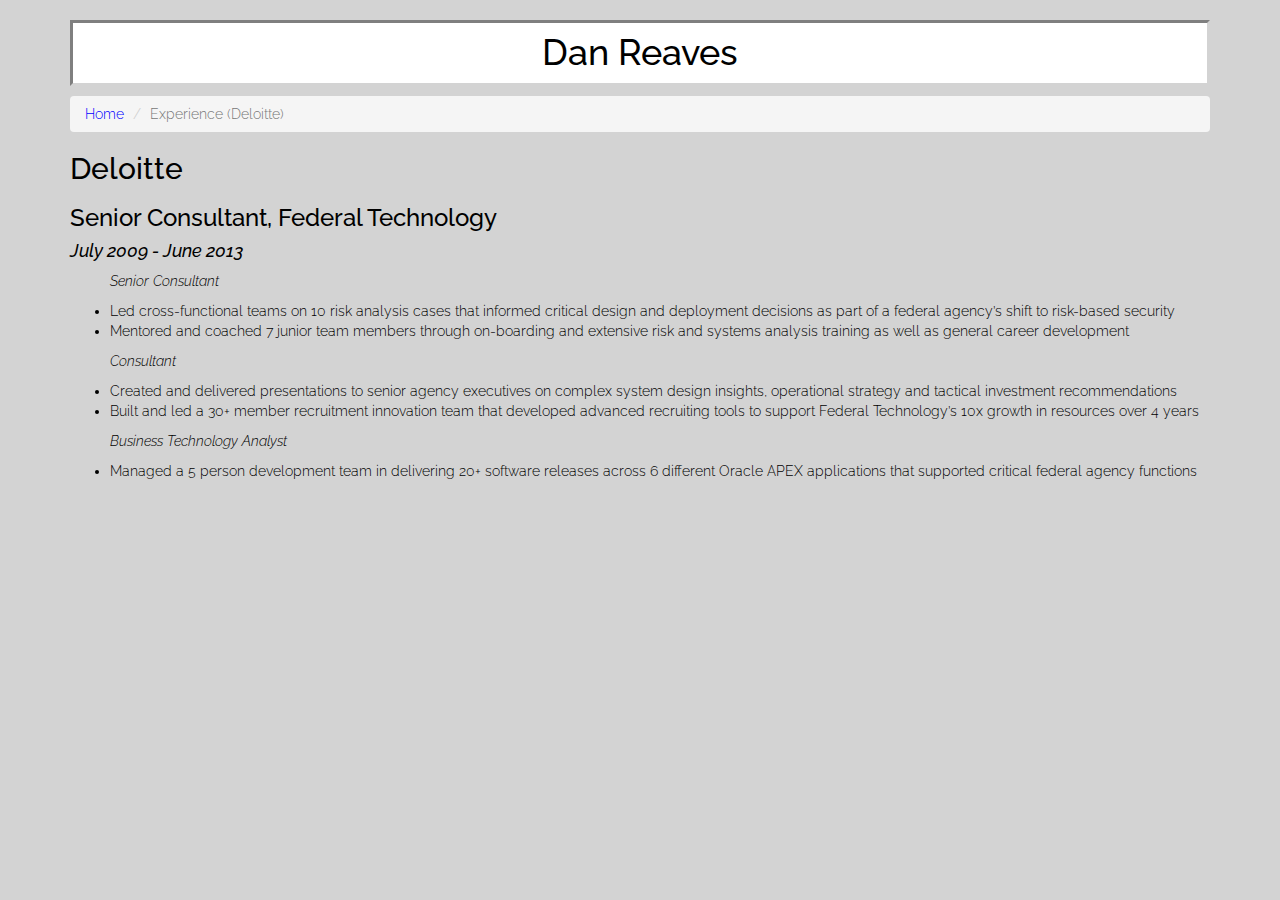
==== deloitte_exp.html @ 37b5d73b "Week 3 HW" ====
<!DOCTYPE html>
<html>
<head>
  <title>Dan Reaves, Deloitte</title>
  <meta charset="UTF-8">

  <!-- Adding Bootstrap CSS links -->
  <link rel="stylesheet" href="http://maxcdn.bootstrapcdn.com/bootstrap/3.2.0/css/bootstrap.min.css">
  <script src="http://ajax.googleapis.com/ajax/libs/jquery/1.11.1/jquery.min.js"></script>
  <script src="http://maxcdn.bootstrapcdn.com/bootstrap/3.2.0/js/bootstrap.min.js"></script>

  <link rel="stylesheet" type="text/css" href="stylesheets/resume_style.css">
  <link href='http://fonts.googleapis.com/css?family=Raleway' rel='stylesheet' type='text/css'>
  <link href="http://maxcdn.bootstrapcdn.com/font-awesome/4.2.0/css/font-awesome.min.css" rel="stylesheet">
</head>
<body>

  <div class="container">

    <h1>Dan Reaves</h1>

    <ol class="breadcrumb">
      <li><a href="resume_home.html">Home</a></li>
      <li class="active">Experience (Deloitte)</li>
    </ol>

    <h2>Deloitte</h2>
    <h3>Senior Consultant, Federal Technology</h3>
    <h4><i>July 2009 - June 2013</i></h4>
    <ul>
      <p><i>Senior Consultant</i></p>
      <li>Led cross-functional teams on 10 risk analysis cases that informed critical design and deployment decisions as part of a federal agency’s shift to risk-based security</li>
      <li>Mentored and coached 7 junior team members through on-boarding and extensive risk and systems analysis training as well as general career development</li>
      <p></p>
      <p><i>Consultant</i></p>
      <li>Created and delivered presentations to senior agency executives on complex system design insights, operational strategy and tactical investment recommendations</li>
      <li>Built and led a 30+ member recruitment innovation team that developed advanced recruiting tools to support Federal Technology’s 10x growth in resources over 4 years</li>
      <p></p>
      <p><i>Business Technology Analyst</i></p>
      <li>Managed a 5 person development team in delivering 20+ software releases across 6 different Oracle APEX applications that supported critical federal agency functions</li>
    </ul>

  </div>
</body>
</html>
---- stylesheets/resume_style.css ----
body {
  font-family: 'Raleway', 'helvetica neue', arial, sans-serif;
  font-weight: 300;
  /*font-size: ;*/
  color: black;
  /*background: url(../images/grey_wall.jpg) repeat;*/
  background: lightgray;
}

/*Changing or overriding basic Bootstrap styling*/
/*.navbar {
	font-family: ;
	font-size: ;
}*/

/*Specifically overriding a Bootstrap element like hover*/
/*.navbar .navbar-brand:hover {
	color: ;
}*/

a {
	color: blue;
}

a:hover {
	color: green;
}

h1 {
	border: lightgray;
	border-style: inset;
	background-color: white;
	padding-top: 10px;
	padding-bottom: 10px;
	text-align: center;
	vertical-align: middle;
}

#small_tag {
	font-size: 80%;
}

#summary {
	line-height: 1.5;
}

/*#wrapper {
  width: 960px;
  margin: 20px auto;
}*/

#exp_links {
	width: 75%;
	height: 50px;
	box-shadow: 10px 10px 5px #888888;
}

#social_media {
	margin-left: 10px;
	margin-right: 10px;
}
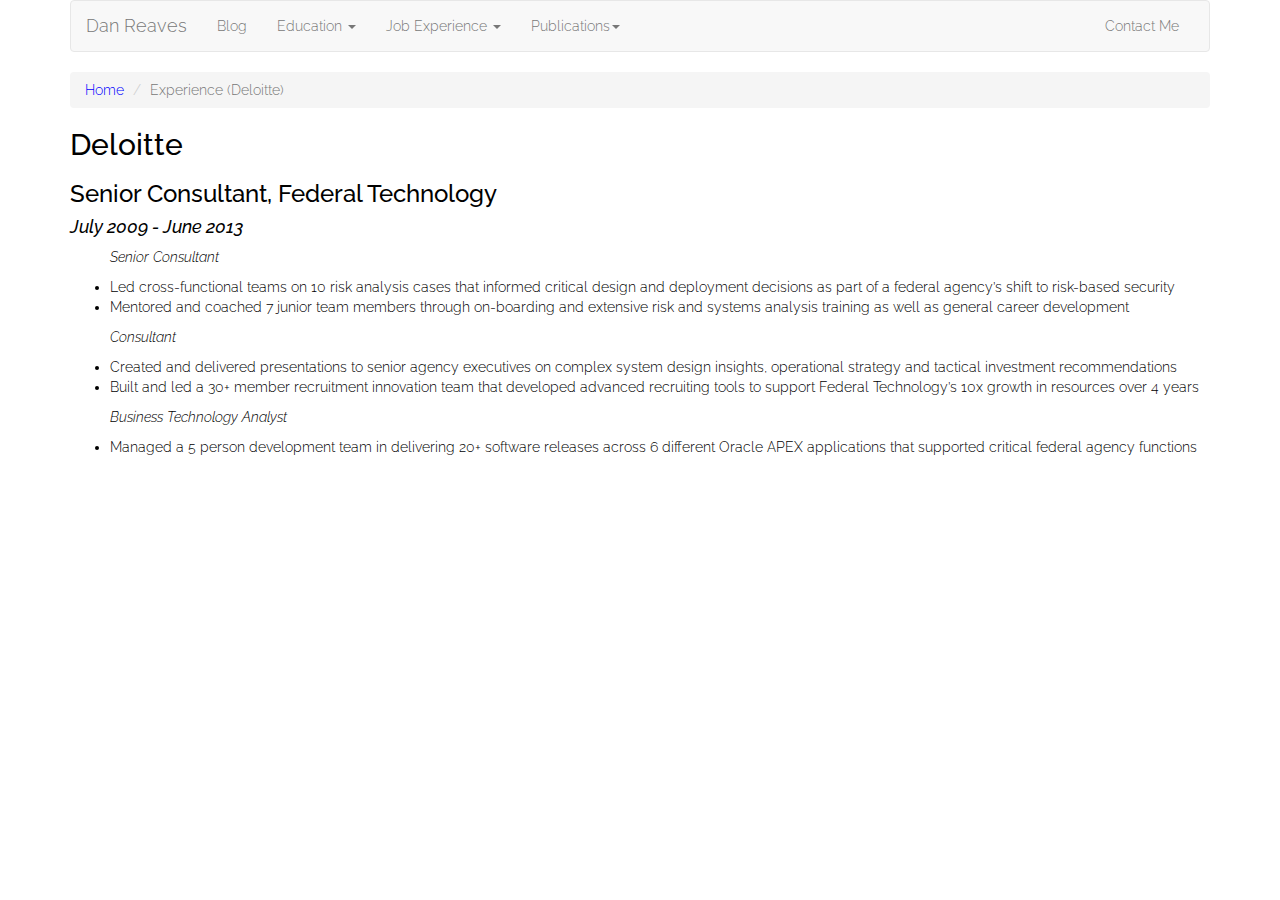
==== commit 83df13a5: "Final Project Submission" ====
--- a/deloitte_exp.html
+++ b/deloitte_exp.html
@@ -17,10 +17,56 @@
 
   <div class="container">
 
-    <h1>Dan Reaves</h1>
+  <nav class="navbar navbar-default">
+    <div class="container-fluid">
+      <!-- Brand and toggle get grouped for better mobile display -->
+      <div class="navbar-header">
+        <button type="button" class="navbar-toggle collapsed" data-toggle="collapse" data-target="#bs-example-navbar-collapse-1">
+          <span class="sr-only">Toggle navigation</span>
+          <span class="icon-bar"></span>
+          <span class="icon-bar"></span>
+          <span class="icon-bar"></span>
+        </button>
+        <a class="navbar-brand" href="index.html">Dan Reaves</a>
+      </div>
+
+      <!-- Collect the nav links, forms, and other content for toggling -->
+      <div class="collapse navbar-collapse" id="bs-example-navbar-collapse-1">
+        <ul class="nav navbar-nav">
+          <li><a href="http://thedrivesports.com">Blog</a></li>
+          <li class="dropdown">
+            <a href="#" class="dropdown-toggle" data-toggle="dropdown" role="button" aria-expanded="false">Education <span class="caret"></span></a>
+            <ul class="dropdown-menu" role="menu">
+              <li><a href="kellogg_edu.html">Graduate (MBA)</a></li>
+              <li><a href="uva_edu.html">Undergraduate</a></li>
+            </ul>
+          </li>
+          <li class="dropdown">
+            <a href="#" class="dropdown-toggle" data-toggle="dropdown" role="button" aria-expanded="false">Job Experience <span class="caret"></span></a>
+            <ul class="dropdown-menu" role="menu">
+              <li><a href="nike_exp.html">Nike</a></li>
+              <li><a href="nascar_exp.html">NASCAR</a></li>
+              <li><a href="intersport_exp.html">Intersport</a></li>
+              <li class="divider"></li>
+              <li><a href="deloitte_exp.html">Deloitte</a></li>
+            </ul>
+          </li>
+          <li class="dropdown">
+            <a href="#" class="dropdown-toggle" data-toggle="dropdown" role="button" aria-expanded="false">Publications<span class="caret"></span></a>
+            <ul class="dropdown-menu" role="menu">
+              <li><a href="http://www.slideshare.net/slideshow/embed_code/44334738">MIT SSAC 2014</a></li>
+            </ul>
+          </li>
+        </ul>
+        <ul class="nav navbar-nav navbar-right">
+          <li><a href="contact_me.html">Contact Me</a></li>
+        </ul>
+      </div><!-- /.navbar-collapse -->
+    </div><!-- /.container-fluid -->
+  </nav>
 
     <ol class="breadcrumb">
-      <li><a href="resume_home.html">Home</a></li>
+      <li><a href="index.html">Home</a></li>
       <li class="active">Experience (Deloitte)</li>
     </ol>
 
--- a/stylesheets/resume_style.css
+++ b/stylesheets/resume_style.css
@@ -4,19 +4,8 @@
   /*font-size: ;*/
   color: black;
   /*background: url(../images/grey_wall.jpg) repeat;*/
-  background: lightgray;
+  background: white;
 }
-
-/*Changing or overriding basic Bootstrap styling*/
-/*.navbar {
-	font-family: ;
-	font-size: ;
-}*/
-
-/*Specifically overriding a Bootstrap element like hover*/
-/*.navbar .navbar-brand:hover {
-	color: ;
-}*/
 
 a {
 	color: blue;
@@ -27,13 +16,8 @@
 }
 
 h1 {
-	border: lightgray;
-	border-style: inset;
-	background-color: white;
-	padding-top: 10px;
-	padding-bottom: 10px;
-	text-align: center;
 	vertical-align: middle;
+	font-size: 30px;
 }
 
 #small_tag {
@@ -42,6 +26,11 @@
 
 #summary {
 	line-height: 1.5;
+}
+
+#profile_pic {
+	width: 100%;
+	height: 100px;
 }
 
 /*#wrapper {
